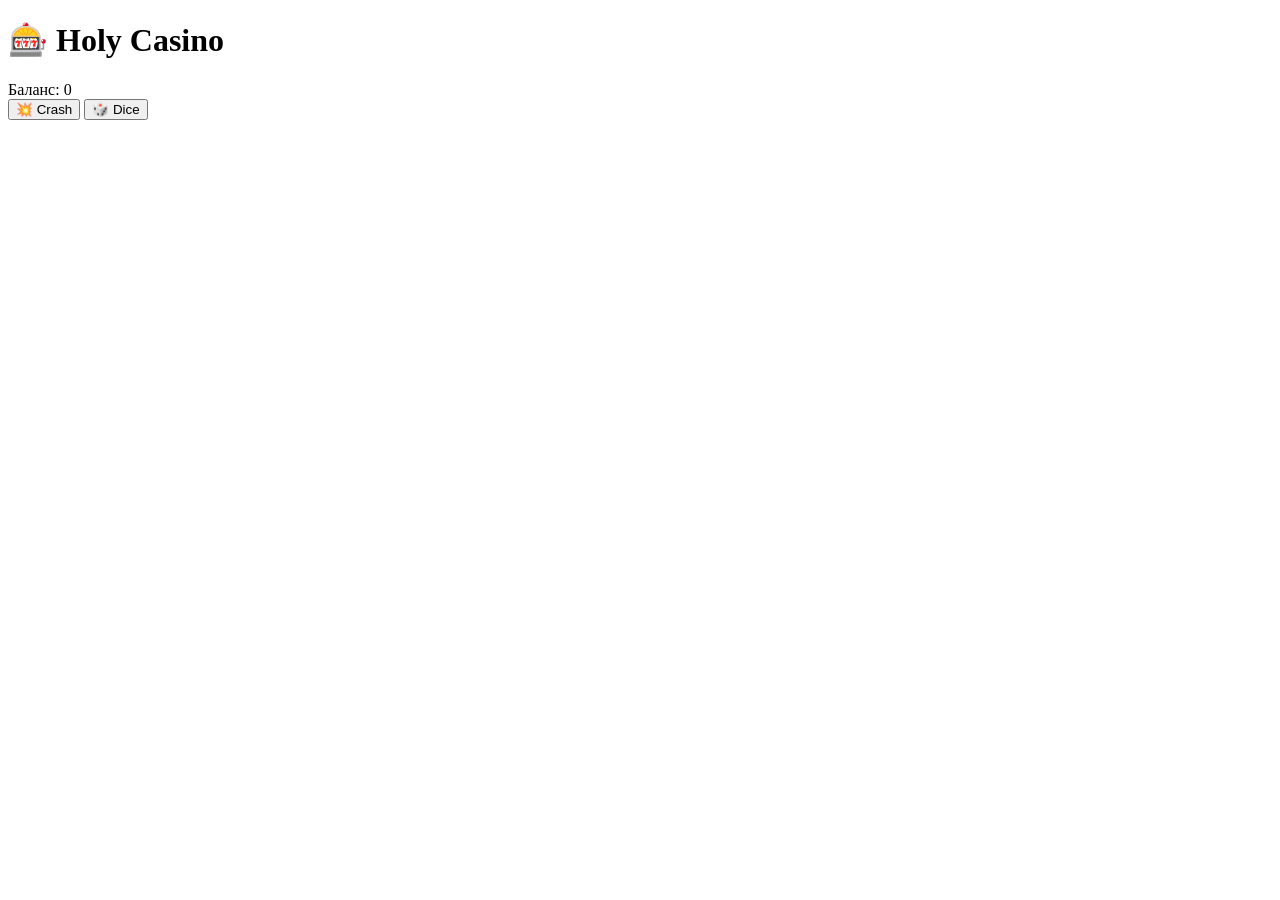
==== index.html @ deb620d4 "Create index.html" ====
<!DOCTYPE html>
<html>
<head>
<meta charset="UTF-8">
<title>Holy Casino</title>
<link rel="stylesheet" href="style.css">
<script src="https://telegram.org/js/telegram-web-app.js"></script>
</head>

<body>

<h1>🎰 Holy Casino</h1>

<div class="balance">
Баланс: <span id="balance">0</span>
</div>

<div class="menu">
<a href="crash.html"><button>💥 Crash</button></a>
<a href="dice.html"><button>🎲 Dice</button></a>
</div>

<script src="app.js"></script>

</body>
</html>
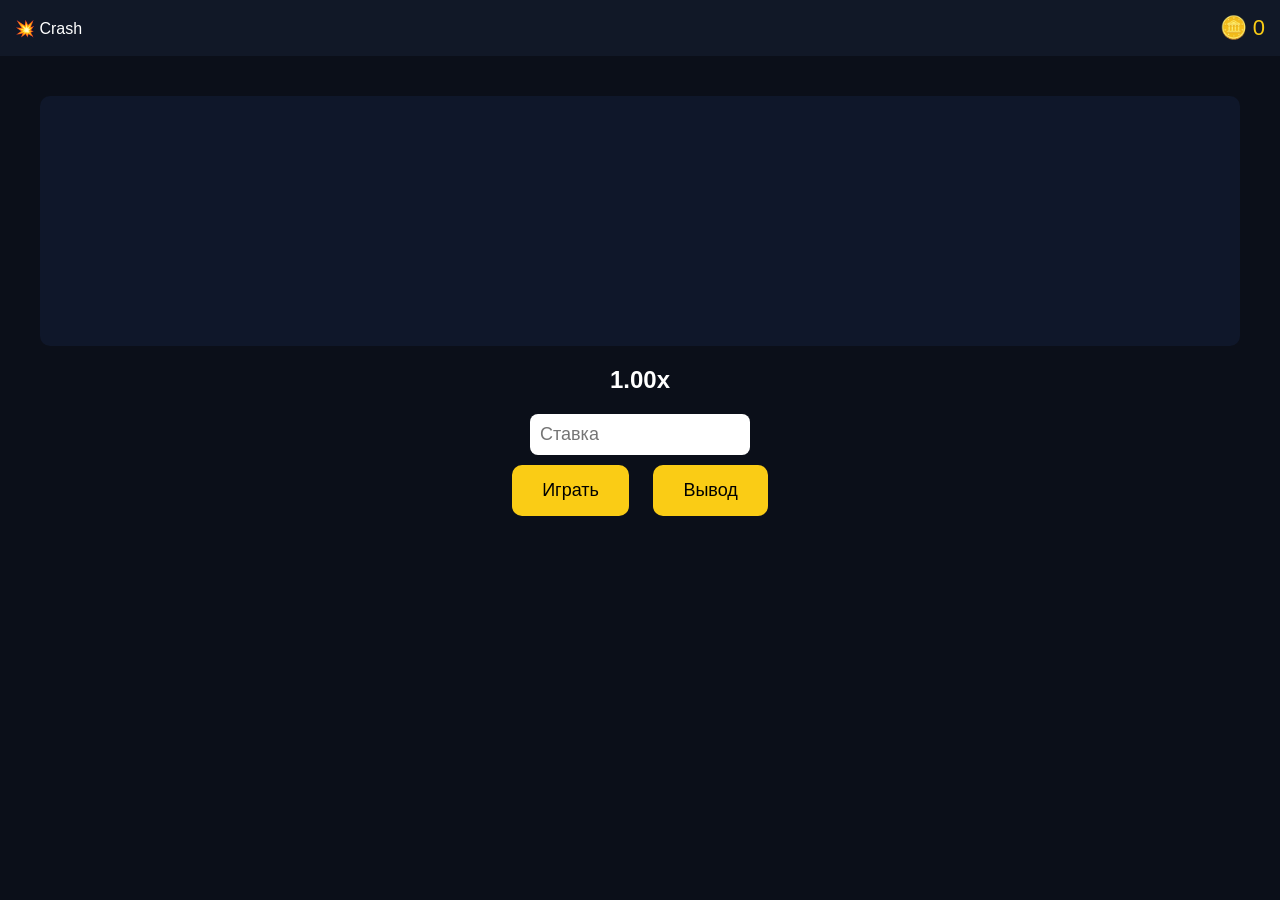
==== commit 536d1331: "Update index.html" ====
--- a/index.html
+++ b/index.html
@@ -1,23 +1,37 @@
 <!DOCTYPE html>
 <html>
 <head>
+
 <meta charset="UTF-8">
-<title>Holy Casino</title>
+<title>Holy Crash</title>
+
 <link rel="stylesheet" href="style.css">
 <script src="https://telegram.org/js/telegram-web-app.js"></script>
+
 </head>
 
 <body>
 
-<h1>🎰 Holy Casino</h1>
-
-<div class="balance">
-Баланс: <span id="balance">0</span>
+<div class="topbar">
+<div>💥 Crash</div>
+<div class="balance">🪙 <span id="balance">0</span></div>
 </div>
 
-<div class="menu">
-<a href="crash.html"><button>💥 Crash</button></a>
-<a href="dice.html"><button>🎲 Dice</button></a>
+<div class="game">
+
+<div id="graph"></div>
+
+<h2 id="multiplier">1.00x</h2>
+
+<input id="bet" placeholder="Ставка">
+
+<br>
+
+<button onclick="play()">Играть</button>
+<button onclick="cashout()">Вывод</button>
+
+<div id="msg"></div>
+
 </div>
 
 <script src="app.js"></script>
--- a/style.css
+++ b/style.css
@@ -0,0 +1,59 @@
+body{
+background:#0b0f19;
+color:white;
+font-family:Arial;
+text-align:center;
+margin:0;
+}
+
+.topbar{
+background:#111827;
+padding:15px;
+display:flex;
+justify-content:space-between;
+align-items:center;
+}
+
+.balance{
+color:#facc15;
+font-size:22px;
+}
+
+.game{
+padding:20px;
+}
+
+#graph{
+height:250px;
+background:#0f172a;
+border-radius:10px;
+margin:20px;
+position:relative;
+overflow:hidden;
+}
+
+.line{
+position:absolute;
+bottom:0;
+left:0;
+width:2px;
+background:#a855f7;
+}
+
+button{
+background:#facc15;
+border:none;
+padding:15px 30px;
+font-size:18px;
+border-radius:10px;
+margin:10px;
+cursor:pointer;
+}
+
+input{
+padding:10px;
+font-size:18px;
+border-radius:8px;
+border:none;
+width:200px;
+}
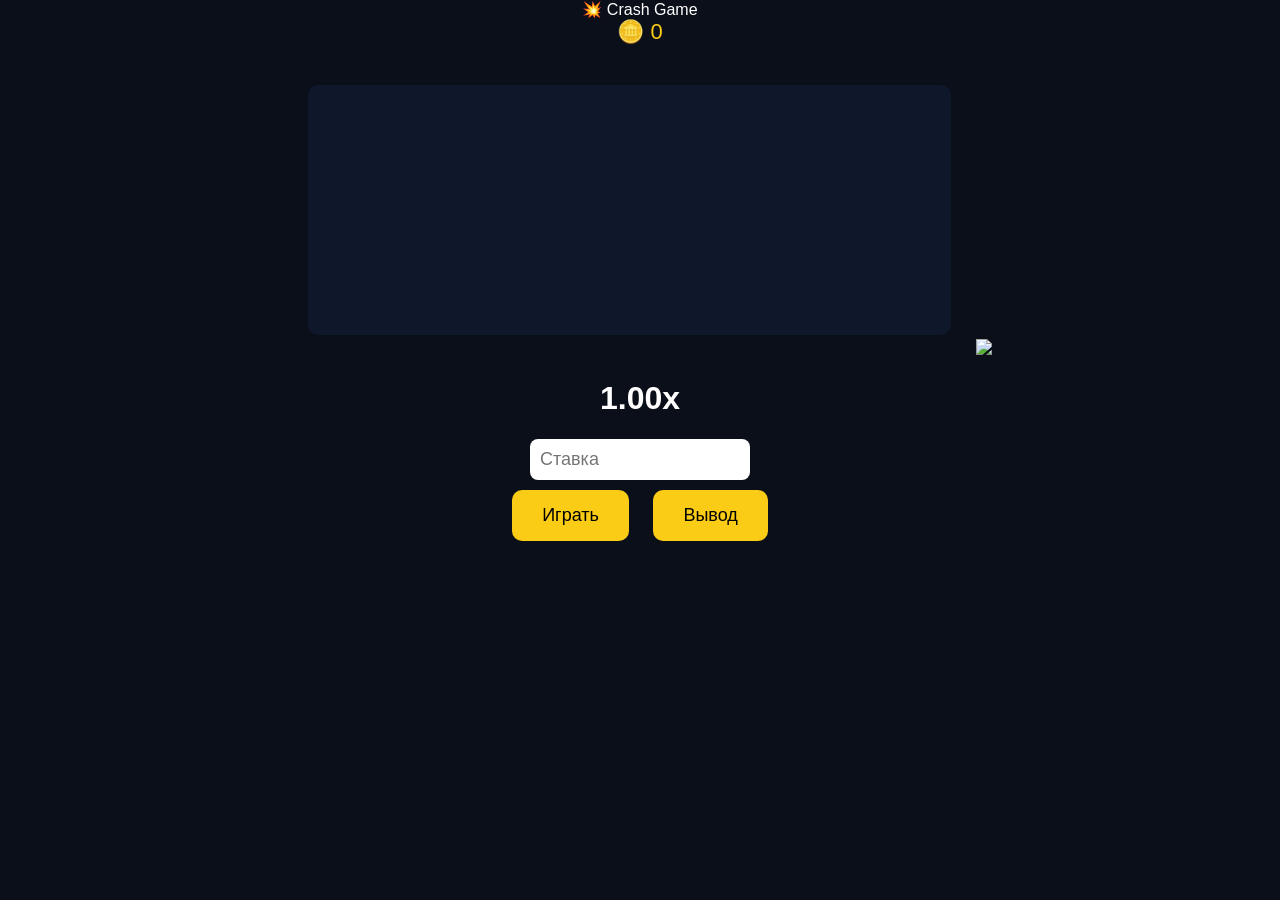
==== commit 90696e92: "Update index.html" ====
--- a/index.html
+++ b/index.html
@@ -1,40 +1,62 @@
 <!DOCTYPE html>
 <html>
+
 <head>
 
 <meta charset="UTF-8">
+
 <title>Holy Crash</title>
 
 <link rel="stylesheet" href="style.css">
+
 <script src="https://telegram.org/js/telegram-web-app.js"></script>
 
 </head>
 
 <body>
 
-<div class="topbar">
-<div>💥 Crash</div>
-<div class="balance">🪙 <span id="balance">0</span></div>
+<div class="top">
+
+<div class="logo">
+💥 Crash Game
 </div>
+
+<div class="balance">
+🪙 <span id="balance">0</span>
+</div>
+
+</div>
+
 
 <div class="game">
 
-<div id="graph"></div>
+<canvas id="graph" width="900" height="350"></canvas>
 
-<h2 id="multiplier">1.00x</h2>
+<img id="steve" src="steve.png">
+
+<h1 id="multiplier">
+1.00x
+</h1>
 
 <input id="bet" placeholder="Ставка">
 
-<br>
+<div class="buttons">
 
-<button onclick="play()">Играть</button>
-<button onclick="cashout()">Вывод</button>
+<button onclick="play()">
+Играть
+</button>
+
+<button onclick="cashout()">
+Вывод
+</button>
+
+</div>
 
 <div id="msg"></div>
 
 </div>
 
-<script src="app.js"></script>
+<script src="crash.js"></script>
 
 </body>
 </html>
